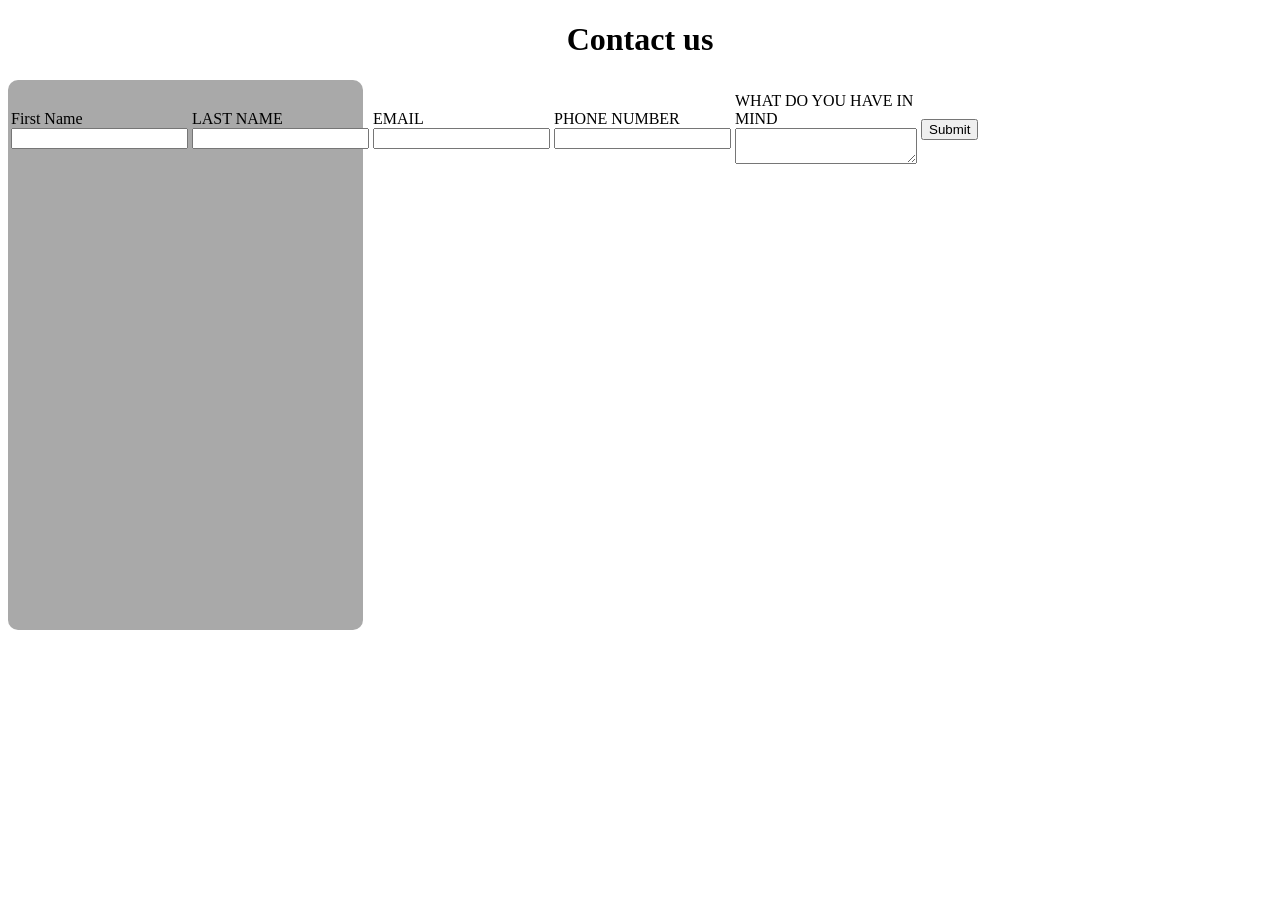
==== Lab_Performance/practice.html @ cecdd0e2 "initial push" ====
<!DOCTYPE html>
<html lang="en">
<head>
    <meta charset="UTF-8">
    <meta name="viewport" content="width=device-width, initial-scale=1.0">
    <title>Contact Us Form</title>
    <link rel="stylesheet" href="styles.css">
</head>
   <h1>Contact us</h1>
<body>
    
 <div class="bitems">
    <table class="tableC">
        <td><Label>First Name</Label><br>
        <input type="text">
        </td>
        <td><label>LAST NAME</label><br>
        <input type="text" name="" id="">    
        </td>
        
        <td><label>EMAIL</label>
            <br>
        <input type="email" id="emailk">
        </td>
        <td><label>PHONE NUMBER</label><br>
        <input type="number" name="" id="">
        </td>
        <td><label>WHAT DO YOU HAVE IN MIND</label><br>
        <textarea name="" id=""></textarea></td>
       <td><button name="submit" value="Submit">Submit</button></td>
    </table>
 </div>
    
</body>
</html>
---- Lab_Performance/styles.css ----
h1{
    text-align: center;
}
.bitems{
    
    align-content: center;
    max-width: 355px;
    padding-top: 0px;
    padding-bottom: 450px;
    border: 20px ;
    height: 100px;
    border-radius: 10px;
    background-color: darkgrey;
    
}
.bitems .tableC{
    align-content:center;
    display: flex;

   

    
}
#emailk{
    display: flex;
}
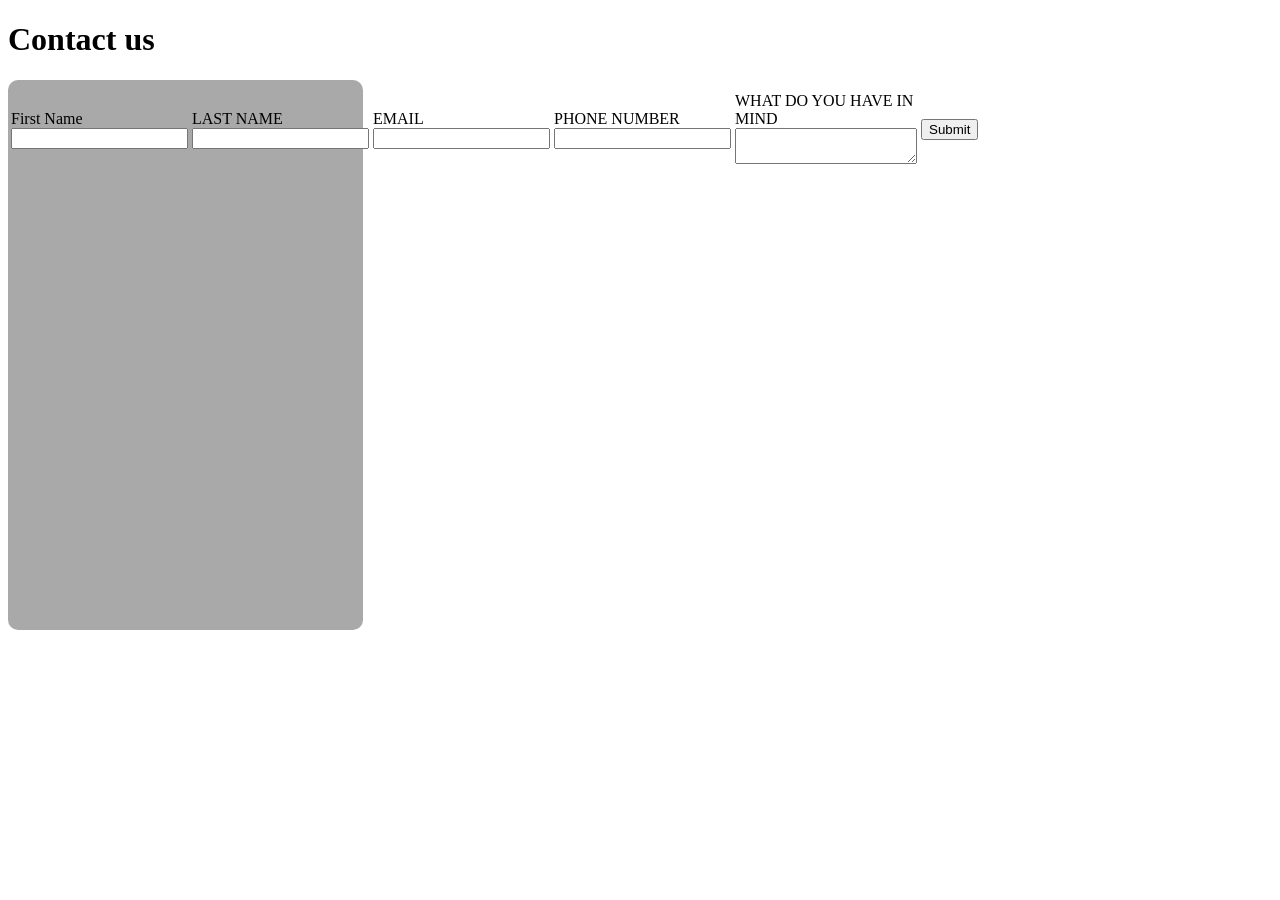
==== commit 953c7f1e: "final" ====
--- a/Lab_Performance/practice.html
+++ b/Lab_Performance/practice.html
@@ -6,17 +6,20 @@
     <title>Contact Us Form</title>
     <link rel="stylesheet" href="styles.css">
 </head>
-   <h1>Contact us</h1>
+  
 <body>
+    <h1>Contact us</h1>
+ <form class="bitems" return Validation()>
     
- <div class="bitems">
-    <table class="tableC">
+    <table class="tablee">
+       
         <td><Label>First Name</Label><br>
-        <input type="text">
+        <input type="text" name="name"id="Sname"><span id="namee"></span>
         </td>
         <td><label>LAST NAME</label><br>
         <input type="text" name="" id="">    
         </td>
+       
         
         <td><label>EMAIL</label>
             <br>
@@ -25,11 +28,12 @@
         <td><label>PHONE NUMBER</label><br>
         <input type="number" name="" id="">
         </td>
+      
         <td><label>WHAT DO YOU HAVE IN MIND</label><br>
         <textarea name="" id=""></textarea></td>
        <td><button name="submit" value="Submit">Submit</button></td>
-    </table>
- </div>
-    
+</table>
+ 
+</form>
 </body>
 </html>
--- a/Lab_Performance/styles.css
+++ b/Lab_Performance/styles.css
@@ -1,5 +1,8 @@
+
 h1{
-    text-align: center;
+  padding-bottom: 0px;
+  margin-bottom: 0 auto;
+
 }
 .bitems{
     
@@ -11,16 +14,11 @@
     height: 100px;
     border-radius: 10px;
     background-color: darkgrey;
-    
+    display: flex;
+   justify-content: baseline;
 }
-.bitems .tableC{
-    align-content:center;
-    display: flex;
+.bitems .tablee {
 
-   
+}
 
-    
-}
-#emailk{
-    display: flex;
-}+
